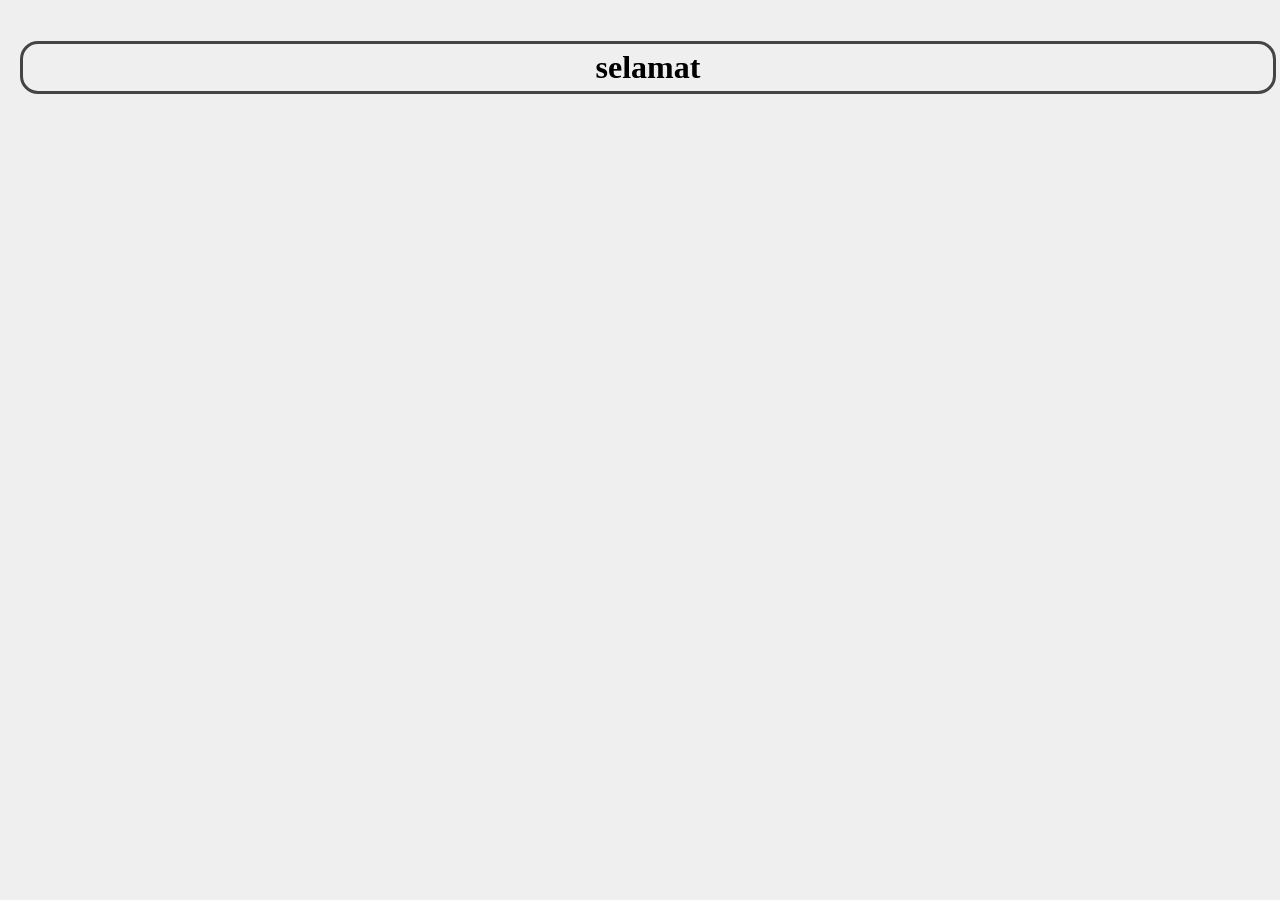
==== beranda.html @ f851cdfd "Add files via upload" ====
<!DOCTYPE html>
<html lang="en">
<head>
  <meta charset="UTF-8">
  <meta name="viewport" content="width=device-width, initial-scale=1.0">
  <meta http-equiv="X-UA-Compatible" content="ie=edge">
  <title>beranda</title>
  <link rel="stylesheet" href="style.css" title="" type="" />
</head>
<body>
  <h1><b>selamat</b></h1>
</body>
</html>
---- style.css ----
body{
  font-family: Arial;
  background: #efefef;
  padding: 10px;
  margin: 10px;
  justify-content: center;
  align-items: center;
}
form{
  background: white;
  padding: 25px;
  border-radius: 20px;
  width: 85%;
  margin: auto;
  margin-top: 40px;
  box-shadow: 0 5px 15px rgba(0,0,0,0.1);
}
h1{
  text-align: center;
  font-family: Georgia;
  border: 3px solid #444;
  border-radius: 18px;
  width: 100%;
  padding: 5px;;
}
input{
  width: 90%;
  padding: 10px;
  margin: 10px;
  border-radius: 10px;
  border: 2px solid #444;
}
button{
  width: 50%;
  background: blue;
  color: white;
  border-radius: 10px;
  border: none;
  padding: 10px;
  margin: 10px auto;
  display: block;
}
input:focus{
  outline: none;
  border: 2px solid blue;
  box-shadow: 0 0 5px rgba(0,0,255,0.3);
}
button{
  transition: 0.3s;
}
button:hover{
  transform: scale(1.03);
  background: darkblue;
}
nav{
  display: flex;
  justify-content: center;
  align-items: center;
  gap: 20px;
}
h3{
  text-align: center;
}
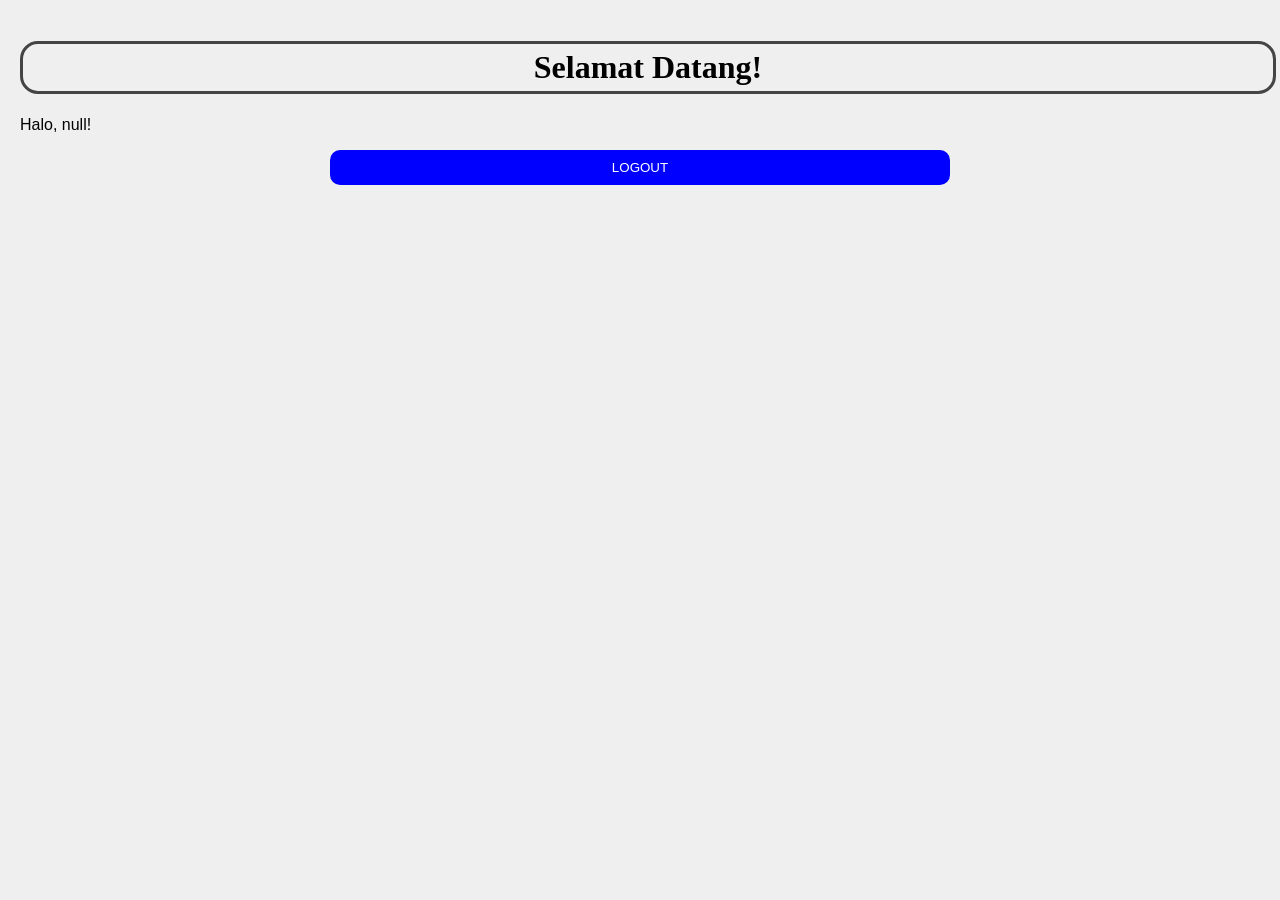
==== commit 166fdd50: "Update beranda.html" ====
--- a/beranda.html
+++ b/beranda.html
@@ -3,11 +3,27 @@
 <head>
   <meta charset="UTF-8">
   <meta name="viewport" content="width=device-width, initial-scale=1.0">
-  <meta http-equiv="X-UA-Compatible" content="ie=edge">
-  <title>beranda</title>
-  <link rel="stylesheet" href="style.css" title="" type="" />
+  <title>Beranda</title>
+  <link rel="stylesheet" href="style.css" />
 </head>
 <body>
-  <h1><b>selamat</b></h1>
+  <header>
+    <div>
+      <h1>Selamat Datang!</h1>
+      <p id="namauser"></p>
+      <button type="button" onclick="logout()">LOGOUT</button>
+    </div>
+  </header>
+  <script>
+    // Tampilkan username yang login
+    const user = localStorage.getItem('username');
+    document.getElementById('namauser').innerText = 'Halo, ' + user + '!';
+
+    // Fungsi logout
+    function logout() {
+      localStorage.clear();
+      window.location.href = 'index.html';
+    }
+  </script>
 </body>
-</html>+</html>
